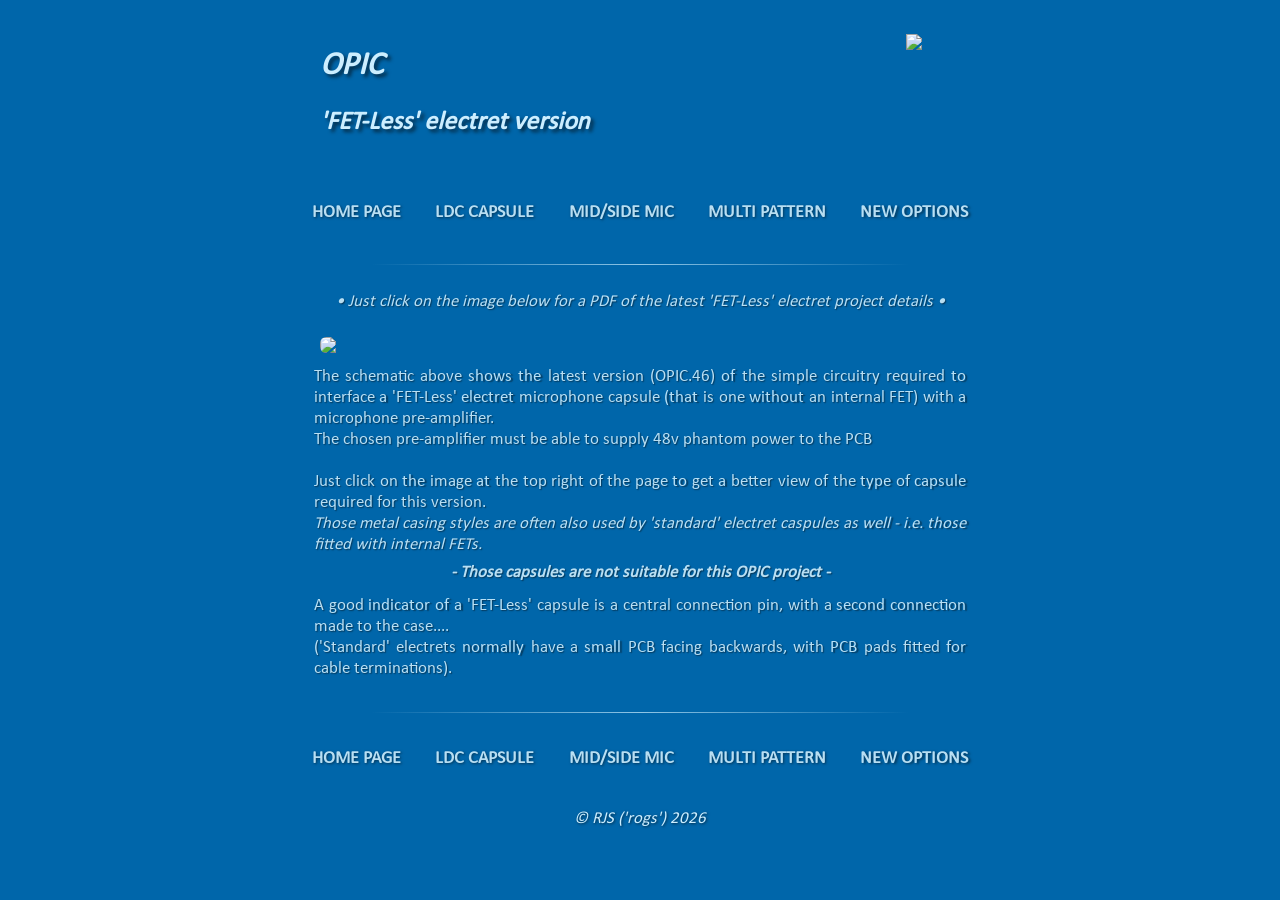
==== index-fet.html @ 64366cb5 "Refactor index-fet.html for better structure Updated the HTML structure and improved viewport settin" ====
<!DOCTYPE html>
<html>
    
<head>

    <meta charset="utf-8">
        <title>OPIC Impedance Converter</title>
        
     <meta name = "viewport" content = " width=device-width, initial-scale=1.0">
     
    <link rel="stylesheet" href="main.css">
   
</head>
    
<body>
    
    
<div class="headboxtop1">
    
    
    
<a href="images/FetLess.group.3.jpg">                 
            
    <img src="images/FetLess.group.3.png"
    style="float:right;width:auto;height:9vw;margin-right:5vw;margin-top:1vw;">
           
</a>
      
     
     <h1>OPIC</h1>
  
     <h2>'FET-Less' electret version</h2>

</div>
    
<div class="headboxdoc"> 
        
          <a href="index.html">
        <div class="doc"><b>HOME PAGE</b></div></a>
    
         <a href="index-ldc.html">
        <div class="doc"><b>LDC CAPSULE</b></div></a>
    
        <a href="index-ms.html">
        <div class="doc"><b>MID/SIDE MIC</b></div></a> 
    
        <a href="index-multi.html">
        <div class="doc"><b>MULTI PATTERN</b></div></a>
    
        <a href="index-mop.html">
        <div class="doc"><b>NEW OPTIONS</b></div></a>
                
</div>
    
    

    
<div class="bodybox">
        
   <hr><br>
   
  
    <p class="cen4">
        <i><span>
            • Just click on the image below for a PDF of the latest 'FET-Less' electret project details •</span></i>

    </p> 
          
   <a href="docs/OPIC.46.pdf">   
    
       <img src="images/OPIC.46.schematic.jpg"
         style="float:left;width:50vw;height:auto;margin:1vw;border-radius:0.5vw;">
        
    </a>
               
        
<p> 

    The schematic above shows the latest version (OPIC.46) of  the simple circuitry required to interface a 'FET-Less' electret microphone capsule (that is one without an internal FET) with a microphone pre-amplifier.<br>
    The chosen pre-amplifier must be able to supply 48v phantom power to the PCB <br><br>
    Just click on the image at the top right of the page to get a better view of the type of capsule required for this version.<br> <i>Those metal casing styles are often also used by 'standard' electret caspules as well - i.e. those fitted with internal FETs.
</p>
        
<p class="cen4">  
    <b> - Those capsules are not suitable for this OPIC project - </b></i>
</p> 

<p>        
    A good indicator of a 'FET-Less' capsule is a central connection pin, with a second connection made to the case.... <br> ('Standard' electrets normally have a small PCB facing backwards, with PCB pads fitted for cable terminations).

</p>
<br>



<hr>           
</div>  

<div class="headboxdoc"> 
        
           <a href="index.html">
        <div class="doc"><b>HOME PAGE</b></div></a>
    
         <a href="index-ldc.html">
        <div class="doc"><b>LDC CAPSULE</b></div></a>
    
        <a href="index-ms.html">
        <div class="doc"><b>MID/SIDE MIC</b></div></a>
    
        <a href="index-multi.html">
        <div class="doc"><b>MULTI PATTERN</b></div></a>
    
        <a href="index-mop.html">
        <div class="doc"><b>NEW OPTIONS</b></div></a>
          
</div>
    


<div class="footer">
        <h3> © RJS ('rogs') 2026 </h3>
</div>
     
</body>
    
</html>
---- main.css ----
html

{background-color:#06a;}

@font-face 
{
    font-family: calibri;
    src: url(fonts/calibri.woff);
}

a {color:#fff;text-decoration:none;}

a:hover {color:#06a; text-decoration:none;}

body 
{	
        width:54vw;
        margin-left:auto;
        margin-right:auto;   	
}

.headboxtop1 
{   
        width:54vw;
        height:11vw;
        margin:0vw 0vw 2vw 0vw;       
}


.headboxdoc 
{
    width: 54vw;
    height: auto;
    padding: 0vw 0vw 1vw 0vw;
    display: flex;
    flex-wrap: wrap;
    justify-content: space-around;
}

.doc 
{
    margin: 0.5vw;
    padding: 0.5vw 0.8vw;
    /* Removed width: 11.7vw and float: left */
    font-family: calibri, arial, sans-serif;
    color: rgba(204, 238, 255, 0.9);
    text-shadow: 0.1vw 0.1vw 0.2vw rgba(9, 9, 9, 0.5);
    font-size: calc(0.75rem + 0.5vw);
    font-weight: 200;
    text-align: center;
}





.doc:hover { color:#06a;}


.doc2 
{
    margin: 0.5vw auto 1vw auto;
    width: 24vw;
    height: auto;
    font-family: calibri, arial, sans-serif;
    color: rgba(204, 238, 255, 0.9);
    text-shadow: 0.1vw 0.1vw 0.2vw rgba(9, 9, 9, 0.5);
    font-size: calc(0.75rem + 0.5vw);
    font-weight: 200;
    text-align: center;
    border-radius: 0.5vw;
}

.doc2:hover { color:#06a;}

.doc3 
{
    margin: 0.5vw auto 1vw auto;
    width: 24vw;
    height: auto;
    font-family: calibri, arial, sans-serif;
    color: rgba(204, 238, 255, 0.9);
    text-shadow: 0.1vw 0.1vw 0.2vw rgba(9, 9, 9, 0.5);
    font-size: calc(0.75rem + 0.5vw);
    font-weight: 200;
    text-align: center;
    border-radius: 0.5vw;
}

.bodybox 
{
        width:52vw;
        float:left;
        height:auto;
        padding:0.5vw 1vw 1vw 1vw;
        border-radius:0.5vw;       
}

hr 
{
 	height: 0.1vw;
        width:42vw;
        background-image:linear-gradient(to right,rgba(204,238,255,0),rgba(204,238,255,0.7),rgba(204,238,255,0));
        border: none;
}

.footer 
{   
        margin:0vw 0vw 2vw 0vw;
        float:left;
        width:54vw;
        height:auto;               
}

.footer:hover {color:#06a;}

p
{

        font-family: calibri, arial, sans-serif;
        font-size:calc(0.65rem + 0.5vw);
	color:rgba(204, 238, 255, 0.9);
        text-shadow: 0.1vw 0.1vw 0.1vw rgba(9, 9, 9, 0.5);
        margin:0.5vw 0vw 0.5vw 0vw;
        padding:0vw 0.5vw 0vw 0.5vw;
        text-align:justify;   
}

p.cen 
{
        font-family: calibri, arial, sans-serif;
        font-style: italic;
        font-size:calc(0.65rem + 0.5vw);
	color:rgba(204, 238, 255, 0.9);
        text-shadow: 0.1vw 0.1vw 0.1vw rgba(9, 9, 9, 0.5);
        margin:1vw 0vw 0.5vw 0vw;
        text-align:center;   
}

p.cen2 
{
        font-family: calibri, arial, sans-serif;
        #font-style: italic;
        font-size:calc(0.65rem + 0.5vw);
	color:rgba(204, 238, 255, 1);
        text-shadow: 0.1vw 0.1vw 0.1vw rgba(9, 9, 9, 0.5);
        margin:1vw 0vw 0.5vw 0vw;
        text-align:center;   
}


p.cen4 
{
        font-family: calibri, arial, sans-serif;
        font-size:calc(0.65rem + 0.5vw);
	color:rgba(204, 238, 255, 0.9);
        text-shadow: 0.1vw 0.1vw 0.1vw rgba(9, 9, 9, 0.5);
        text-align:center;
        margin: 0vw 0vw 1vw 0vw;      
}

h1  
{
        font-family: calibri,arial, sans-serif; font-style: italic;
        font-size: 2.5vw;
        text-shadow: 0.2vw 0.2vw 0.3vw rgba(9,9,9, 0.6);
        font-weight: 600;
        color: rgba(204,238,255);
        padding:2vw 0vw 0vw 2vw;
        text-align:left;
}

h2  
{
        font-family: calibri,arial, sans-serif; font-style: italic;
        font-size: 2vw;
        text-shadow: 0.2vw 0.2vw 0.3vw rgba(9,9,9, 0.6);
        font-weight: 600;
        color: rgba(204,238,255);
        padding:0vw 0vw 0vw 2vw;
        text-align:left;
}

h3  
{
        font-family: calibri,arial, sans-serif; font-style:italic;
        font-size: calc(0.65rem + 0.5vw);
        text-shadow: 0.1vw 0.1vw 0.2vw rgba(9,9,9, 0.6);
        font-weight: 400;
        margin:1vw 0vw 1vw 0vw;
        color: rgba(204,238,255);
        text-align:center;
}
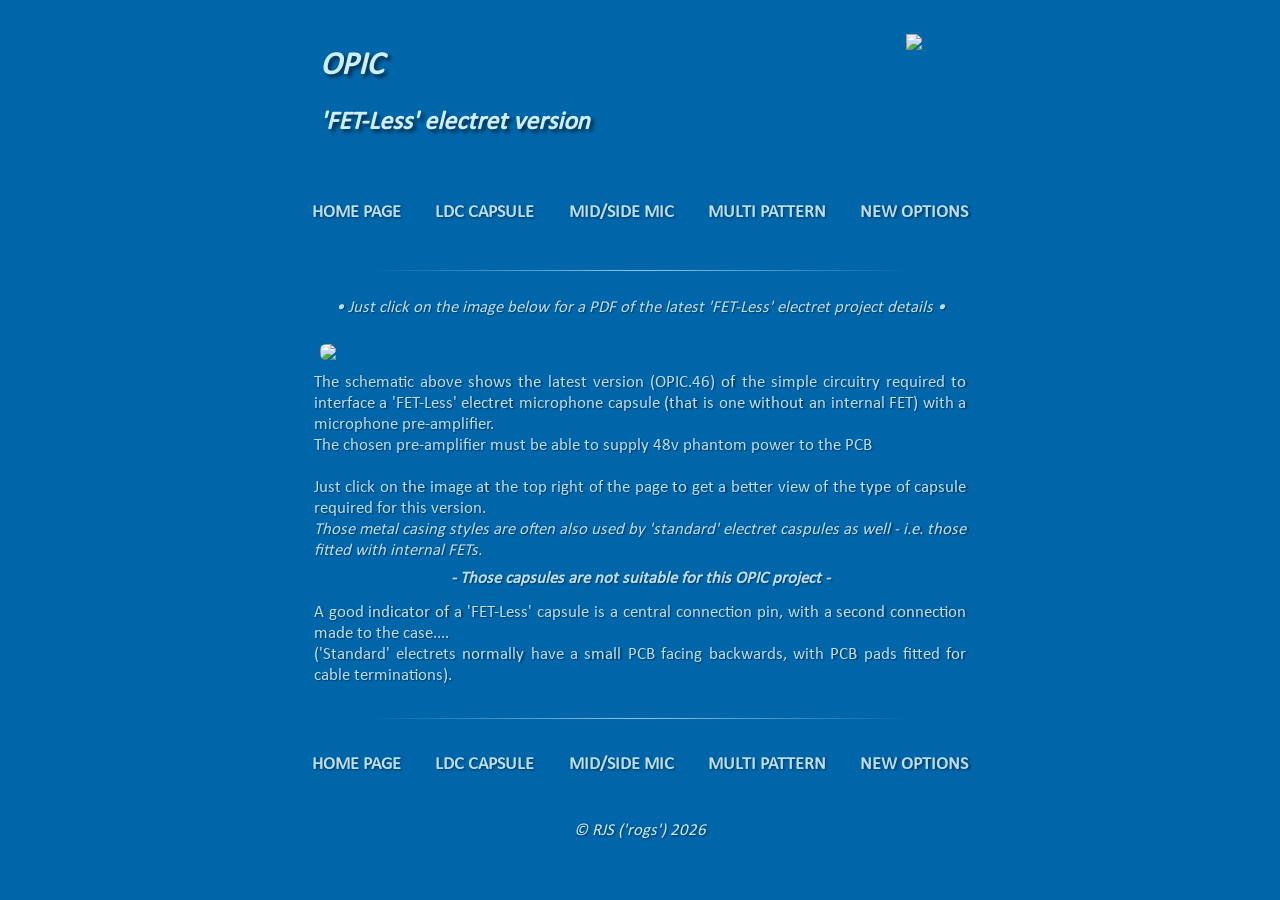
==== commit e5d5f4c0: "Add files via upload" ====
--- a/index-fet.html
+++ b/index-fet.html
@@ -6,7 +6,7 @@
     <meta charset="utf-8">
         <title>OPIC Impedance Converter</title>
         
-     <meta name = "viewport" content = " width=device-width, initial-scale=1.0">
+     <meta name="viewport" content="width=device-width, initial-scale=1.0">
      
     <link rel="stylesheet" href="main.css">
    
@@ -123,4 +123,4 @@
      
 </body>
     
-</html>
+</html>
--- a/main.css
+++ b/main.css
@@ -37,9 +37,20 @@
     justify-content: space-around;
 }
 
+.headboxdoc2 
+{
+    width: 54vw;
+    height: auto;
+    padding: 0vw 0vw 0vw 0vw;
+    display: flex;
+    flex-wrap: wrap;
+    justify-content: space-around;
+}
+
+
 .doc 
 {
-    margin: 0.5vw;
+    margin: 0.5vw  auto 1vw auto;
     padding: 0.5vw 0.8vw;
     /* Removed width: 11.7vw and float: left */
     font-family: calibri, arial, sans-serif;
@@ -49,11 +60,6 @@
     font-weight: 200;
     text-align: center;
 }
-
-
-
-
-
 .doc:hover { color:#06a;}
 
 
@@ -65,7 +71,7 @@
     font-family: calibri, arial, sans-serif;
     color: rgba(204, 238, 255, 0.9);
     text-shadow: 0.1vw 0.1vw 0.2vw rgba(9, 9, 9, 0.5);
-    font-size: calc(0.75rem + 0.5vw);
+    font-size: calc(0.9rem + 0.5vw);
     font-weight: 200;
     text-align: center;
     border-radius: 0.5vw;
@@ -81,7 +87,7 @@
     font-family: calibri, arial, sans-serif;
     color: rgba(204, 238, 255, 0.9);
     text-shadow: 0.1vw 0.1vw 0.2vw rgba(9, 9, 9, 0.5);
-    font-size: calc(0.75rem + 0.5vw);
+    font-size: calc(0.9rem + 0.5vw);
     font-weight: 200;
     text-align: center;
     border-radius: 0.5vw;
@@ -98,7 +104,7 @@
 
 hr 
 {
- 	height: 0.1vw;
+ 	height: 1px;
         width:42vw;
         background-image:linear-gradient(to right,rgba(204,238,255,0),rgba(204,238,255,0.7),rgba(204,238,255,0));
         border: none;
